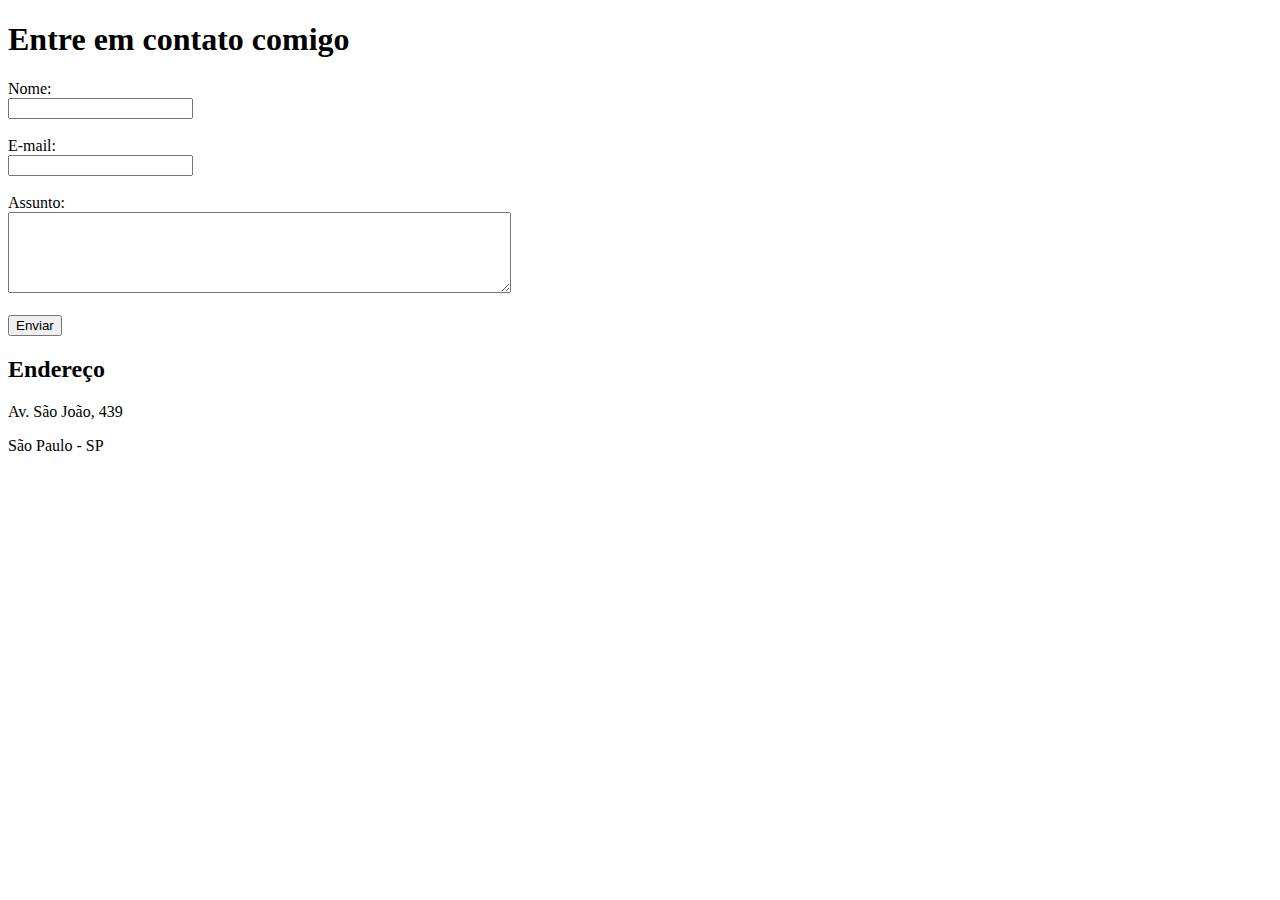
==== contato.html @ 88579a7f "HTML" ====
<!DOCTYPE html>
<html lang="pt-br">
<head>
    <meta charset="UTF-8">
    <meta name="viewport" content="width=device-width, initial-scale=1.0">
    <title>Document</title>
</head>
<body>
    <h1>Entre em contato comigo</h1>

    <form>
<label for="nome">Nome:</label> <br>
<input type="text" id="nome">
<br>
<br>
<label for="email">E-mail:</label> <br>
<input type="email" id="email">
<br>
<br>
<label for="assunto">Assunto:</label> <br>
<textarea name="assunto" id="assunto" cols="60" rows="5"></textarea>
<br>
<br>
<button>Enviar</button>
    </form>

    <h2>Endereço</h2>
    
    <p>Av. São João, 439</p>
    <p>São Paulo - SP</p>

    <iframe src="https://www.google.com/maps/embed?pb=!1m18!1m12!1m3!1d3657.693705337069!2d-46.
    6407297853843!3d-23.543516466817806!2m3!1f0!2f0!3f0!3m2!1i1024!2i768!4f13.
    1!3m3!1m2!1s0x94ce58519cff9bc3%3A0x6aa55e7150be1971!2sGaleria%20do%20Rock!5e0!3m2!1spt-BR
    !2sbr!4v1645180774621!5m2!1spt-BR!2sbr" 
    width="400" height="250" style="border:0;" allowfullscreen="" loading="lazy"></iframe>
</body>
</html>
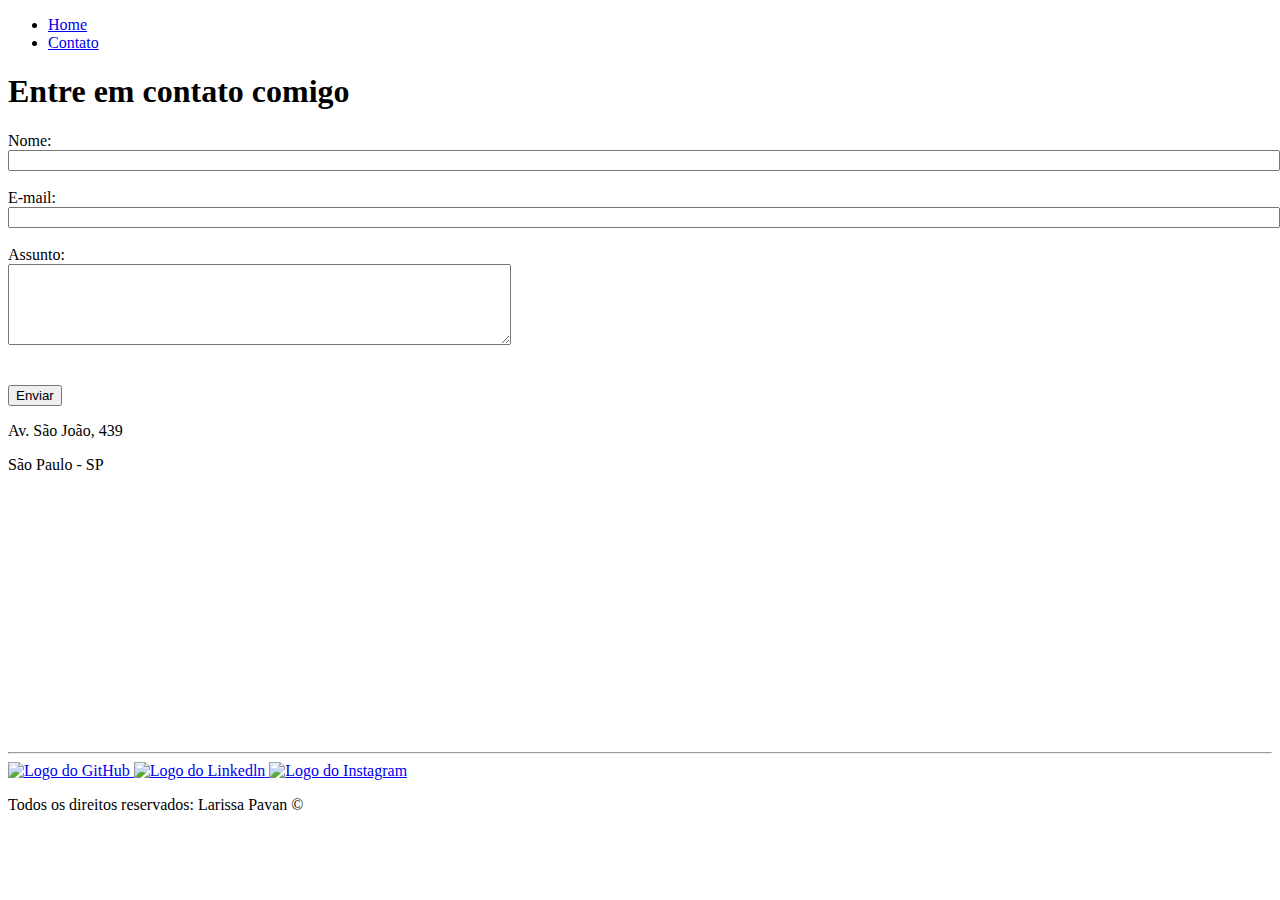
==== commit 8079e86c: "js" ====
--- a/contato.html
+++ b/contato.html
@@ -3,36 +3,79 @@
 <head>
     <meta charset="UTF-8">
     <meta name="viewport" content="width=device-width, initial-scale=1.0">
-    <title>Document</title>
+    <title>Contato</title>
+    <link rel="stylesheet" href="assets/css/style.css">
 </head>
 <body>
-    <h1>Entre em contato comigo</h1>
+    <ul id="menu">
+        <li>
+            <a href="index.html">Home</a>
+        </li>
+        <li>
+            <a href="contato.html">Contato</a>
+        </li>
+    </ul>
 
-    <form>
-<label for="nome">Nome:</label> <br>
-<input type="text" id="nome">
-<br>
-<br>
-<label for="email">E-mail:</label> <br>
-<input type="email" id="email">
-<br>
-<br>
-<label for="assunto">Assunto:</label> <br>
-<textarea name="assunto" id="assunto" cols="60" rows="5"></textarea>
-<br>
-<br>
-<button>Enviar</button>
-    </form>
+    <h1 class="center">Entre em contato comigo</h1>
+    
+    <div class="container mb-50">
+        <div>
+           <form>
+              <label for="nome">Nome:</label> <br>
+              <input type="text" id="nome" onkeyup='validaNome()'>
+              <div id='txtNome'></div>
+              <br>
+              <label for="email">E-mail:</label> <br>
+              <input type="email" id="email" onkeyup='validaEmail()'>
+              <div id='txtEmail'></div>
+              <br>
+              <label for="assunto">Assunto:</label> <br>
+              <textarea name="assunto" id="assunto" cols="60" rows="5" onkeyup="validaAssunto()"></textarea>
+              <div id='txtAssunto'></div>
+              <br>
+              <br>
+              <button onclick="enviar()" >Enviar</button>
+           </form>
+    </div>
 
-    <h2>Endereço</h2>
+    <div class="ml-50">
     
-    <p>Av. São João, 439</p>
-    <p>São Paulo - SP</p>
+        <p>Av. São João, 439</p>
+        <p>São Paulo - SP</p>
+    
+        <iframe src="https://www.google.com/maps/embed?pb=!1m18!1m12!1m3!1d3657.693705337069!2d-46.
+        6407297853843!3d-23.543516466817806!2m3!1f0!2f0!3f0!3m2!1i1024!2i768!4f13.
+        1!3m3!1m2!1s0x94ce58519cff9bc3%3A0x6aa55e7150be1971!2sGaleria%20do%20Rock!5e0!3m2!1spt-BR
+        !2sbr!4v1645180774621!5m2!1spt-BR!2sbr" 
+        width="400" height="250" style="border:0;" allowfullscreen="" loading="lazy"></iframe>
 
-    <iframe src="https://www.google.com/maps/embed?pb=!1m18!1m12!1m3!1d3657.693705337069!2d-46.
-    6407297853843!3d-23.543516466817806!2m3!1f0!2f0!3f0!3m2!1i1024!2i768!4f13.
-    1!3m3!1m2!1s0x94ce58519cff9bc3%3A0x6aa55e7150be1971!2sGaleria%20do%20Rock!5e0!3m2!1spt-BR
-    !2sbr!4v1645180774621!5m2!1spt-BR!2sbr" 
-    width="400" height="250" style="border:0;" allowfullscreen="" loading="lazy"></iframe>
+    </div>
+    
+    </div>
+
+    <hr>
+    <footer>
+        <div class="container">
+       
+        <a href="https://github.com/laricp" target="_blank">
+        <img class="tm-social p-30" src="assets/img/github.png" alt="Logo do GitHub">
+        </a>
+    
+        <a href="https://www.linkedin.com/in/larissacpavan/" target="_blank">
+    <img class="tm-social p-30" src="assets/img/linkedin.png" alt="Logo do Linkedln">
+        </a>
+       
+        <a href="https://www.facebook.com/laricpavan/" target="_blank">
+    <img class="tm-social p-30" src="assets/img/instagram.png" alt="Logo do Instagram">
+        </a>
+    
+        </div>
+    
+        <p class="center">
+            Todos os direitos reservados: Larissa Pavan &copy;
+        </p>
+        
+    </footer>
+    <script src="assets/js/script.js"></script>
 </body>
 </html>